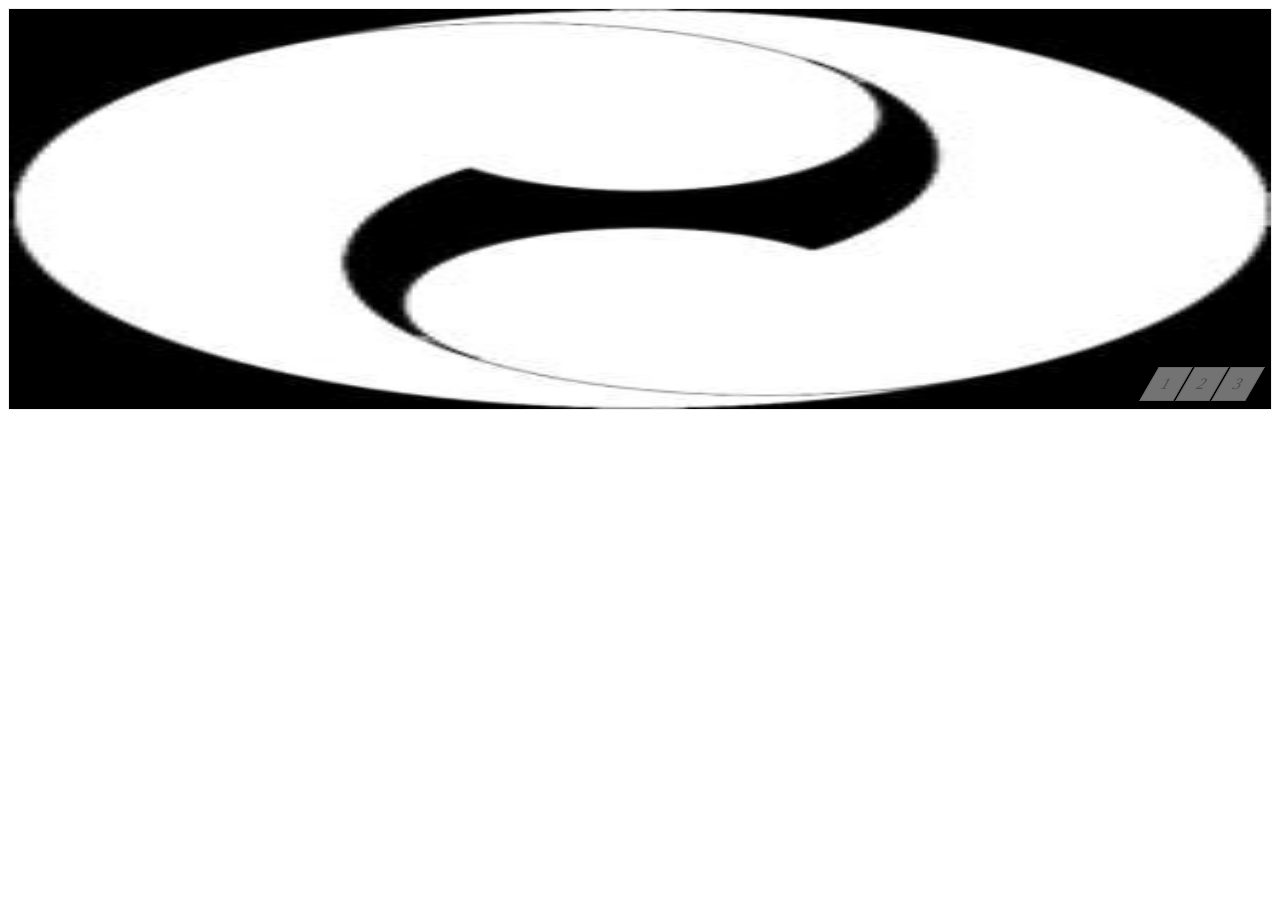
==== index.html @ d09cf243 "1" ====
<!DOCTYPE html>
<html>

<head>
    <meta charset="utf-8">
    <link rel="stylesheet" href="./Carousel.css">
    <title>图片轮播</title>
</head>

<body>
    <div class="carousel-contain">
        <div class="carousel-indexs carousel-indexs-right">
            <a class="carousel-index" href="#1">1</a>
            <a class="carousel-index" href="#2">2</a>
            <a class="carousel-index" href="#3">3</a>
        </div>
        <div class="carousel-items">
            <div class="carosel-item" id="1"><img class="carousel-image" src="./img/test1.jpg"/></div>
            <div class="carosel-item" id="2"><img class="carousel-image" /></div>
            <div class="carosel-item" id="3"><img class="carousel-image" /></div>
        </div>
    </div>
</body>

</html>
---- Carousel.css ----
.carousel-contain{
    position: relative;
    height: 400px;
    border: 1px solid #eee;
}
.carousel-indexs{
        opacity: 0.5;
}
.carousel-indexs:hover{
    opacity: 1;
}
.carousel-indexs-right{
    position: absolute;
    right: 1rem;
    bottom: 0.5rem;

}

.carousel-index{
    display: block;
    float: left;
    height: 2rem;
    width: 2rem;
    line-height: 2rem;
    border:1px solid #ccc;
    text-align: center; 
    margin-left:2px;
    text-decoration: none;
    color:#989898;
    background: #e5e5e5;
    transform: skewX(-30deg);

}
.carousel-index:active{
   background: #333;
   color: #e5e5e5;
}
.carousel-index-active{
   background: #333;
   color: #e5e5e5;
}
.carousel-items{
    width: 100%;
    height: inherit;
    overflow: hidden;
}
.carosel-item{
    width: 100%;
    height: inherit;
}
.carousel-image{
    width: inherit;
    height: inherit;
}
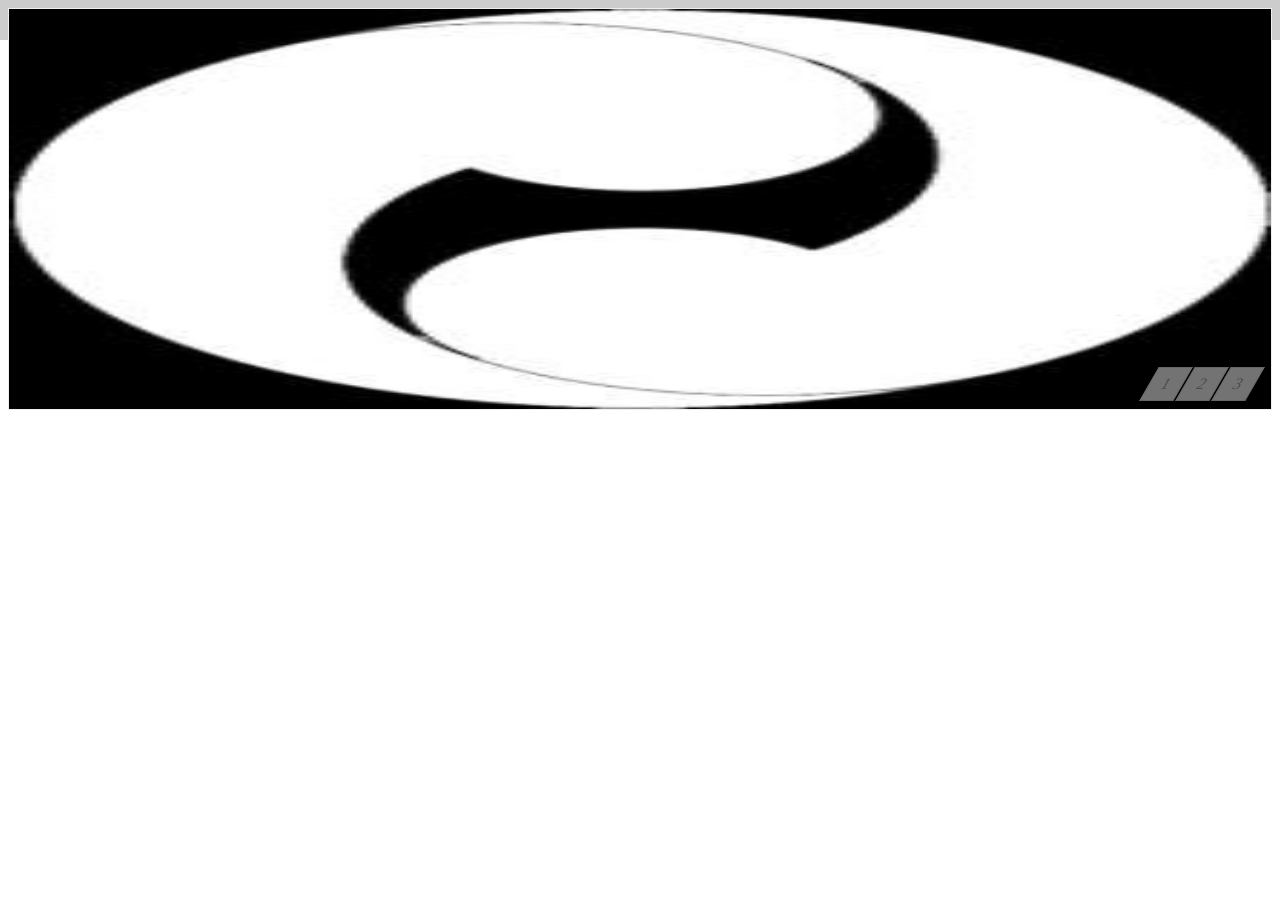
==== commit 6aecc5a2: "1" ====
--- a/index.html
+++ b/index.html
@@ -8,6 +8,18 @@
 </head>
 
 <body>
+    <div class="nav">
+        <div class="nav-contain">
+            <ul class="nav-items">
+                <li class="nav-item"><a href="/" class="nav-link">首页</a></li>
+                <li class="nav-item"><a href="/profile" class="nav-link">个人</a></li>
+            </ul>
+            <ul class="nav-right">
+                <li class="nav-item"><a href="/profile" class="nav-link">redis</a></li>
+                <li class="nav-item"><a href="javascrit:void(0)" class="nav-link">退出</a></li>
+            </ul>
+        </div>
+    </div>
     <div class="carousel-contain">
         <div class="carousel-indexs carousel-indexs-right">
             <a class="carousel-index" href="#1">1</a>
@@ -15,7 +27,7 @@
             <a class="carousel-index" href="#3">3</a>
         </div>
         <div class="carousel-items">
-            <div class="carosel-item" id="1"><img class="carousel-image" src="./img/test1.jpg"/></div>
+            <div class="carosel-item" id="1"><img class="carousel-image" src="./img/test1.jpg" /></div>
             <div class="carosel-item" id="2"><img class="carousel-image" /></div>
             <div class="carosel-item" id="3"><img class="carousel-image" /></div>
         </div>
--- a/Carousel.css
+++ b/Carousel.css
@@ -1,3 +1,58 @@
+.nav {
+    position: fixed;
+    top: 0px;
+    left: 0px;
+    width: 100%;
+    height: 2em;
+    font-size: 20px;
+    font-weight: bold;
+    background: -webkit-gradient(linear, center top, center bottom, from(#c3c3c3), to(#ccc));
+    background: -webkit-linear-gradient(top, #c3c3c3, #ccc);
+    background: -o-linear-gradient(top, #c3c3c3, #ccc);
+    background: -moz-linear-gradient(top, #c3c3c3, #ccc);
+    background: #ccc;
+}
+.nav-contain
+.nav-items {
+    float: left;
+    margin: 0;
+    padding: 0;
+
+}
+.nav-right{
+    float: right;
+    margin: 0;
+    padding: 0;
+}
+.nav-item {
+    display: inline-block;
+}
+
+.nav-link {
+    display: inline-block;
+    line-height: 2em;
+    text-decoration: none;
+    padding: 0 0.25em;
+    color: #888;
+}
+
+.nav-link:hover {
+    color: #111;
+    border-radius: 2px;
+    background: #ccc;
+    background: -webkit-gradient(linear, center top, center bottom, from(#c3c3c3), to(#999));
+    background: -webkit-linear-gradient(top, #c3c3c3, #999);
+    background: -o-linear-gradient(top, #c3c3c3, #999);
+    background: -moz-linear-gradient(top, #c3c3c3, #999);
+}
+
+@media screen and (max-width: 750px) {}
+
+@media screen and (min-width: 780px) {
+    .nav-contain {
+        margin: 0 10%;
+    }
+
 .carousel-contain{
     position: relative;
     height: 400px;
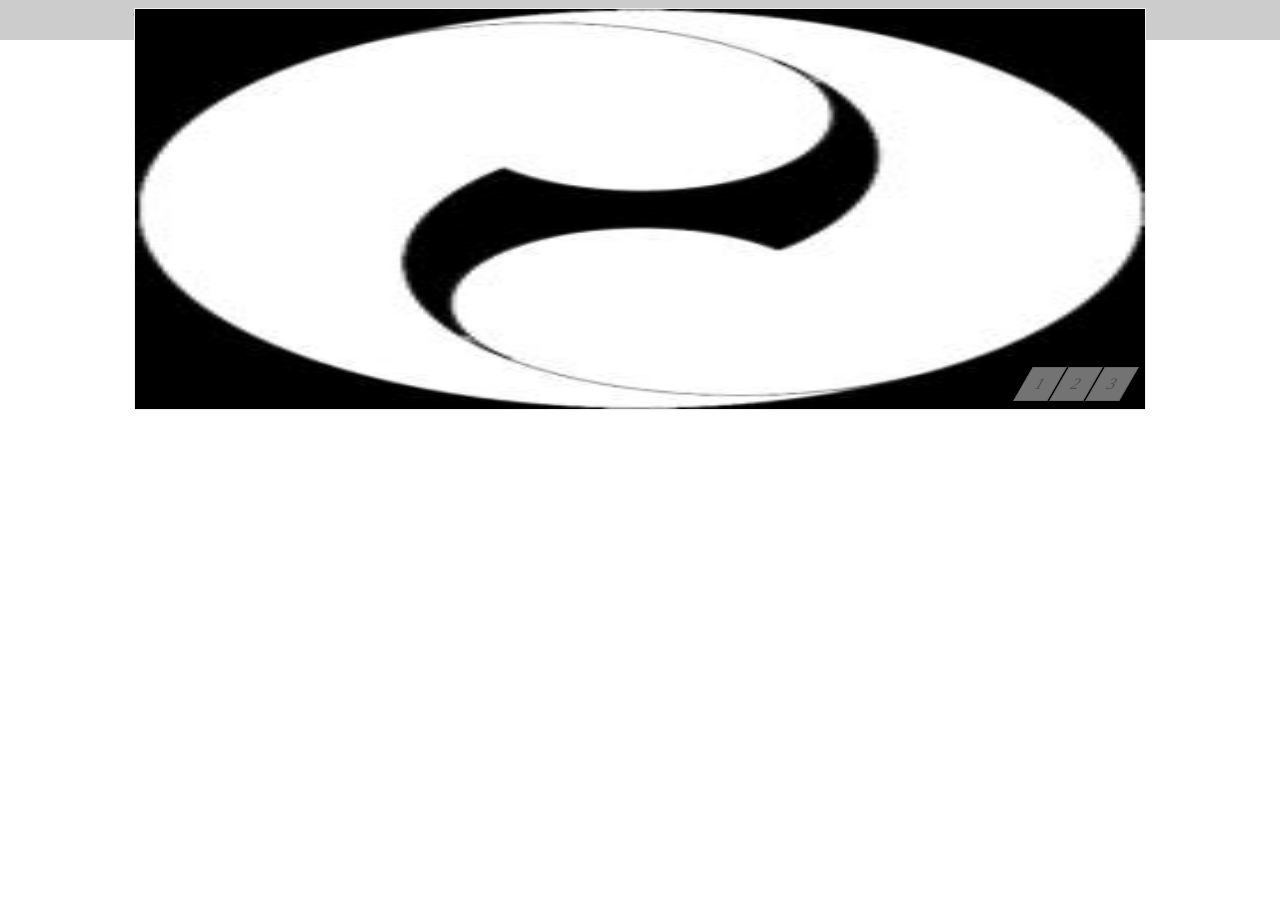
==== commit d162f25f: "1" ====
--- a/index.html
+++ b/index.html
@@ -4,6 +4,7 @@
 <head>
     <meta charset="utf-8">
     <link rel="stylesheet" href="./Carousel.css">
+    <link rel="stylesheet" href="./index.css">
     <title>图片轮播</title>
 </head>
 
@@ -11,15 +12,16 @@
     <div class="nav">
         <div class="nav-contain">
             <ul class="nav-items">
-                <li class="nav-item"><a href="/" class="nav-link">首页</a></li>
-                <li class="nav-item"><a href="/profile" class="nav-link">个人</a></li>
+                <li class="nav-item"><a href="#" class="nav-link">首页</a></li>
+                <li class="nav-item"><a href="#" class="nav-link">个人</a></li>
             </ul>
             <ul class="nav-right">
-                <li class="nav-item"><a href="/profile" class="nav-link">redis</a></li>
+                <li class="nav-item"><a href="#" class="nav-link">redis</a></li>
                 <li class="nav-item"><a href="javascrit:void(0)" class="nav-link">退出</a></li>
             </ul>
         </div>
     </div>
+    <div class="text-body">
     <div class="carousel-contain">
         <div class="carousel-indexs carousel-indexs-right">
             <a class="carousel-index" href="#1">1</a>
@@ -32,6 +34,8 @@
             <div class="carosel-item" id="3"><img class="carousel-image" /></div>
         </div>
     </div>
+    </div>
+    <script src="./index.js"></script>
 </body>
 
 </html>
--- a/Carousel.css
+++ b/Carousel.css
@@ -1,4 +1,4 @@
-.nav {
+    .nav {
     position: fixed;
     top: 0px;
     left: 0px;
@@ -12,18 +12,19 @@
     background: -moz-linear-gradient(top, #c3c3c3, #ccc);
     background: #ccc;
 }
-.nav-contain
-.nav-items {
+
+.nav-contain .nav-items {
     float: left;
     margin: 0;
     padding: 0;
+}
 
-}
-.nav-right{
+.nav-right {
     float: right;
     margin: 0;
     padding: 0;
 }
+
 .nav-item {
     display: inline-block;
 }
@@ -52,58 +53,55 @@
     .nav-contain {
         margin: 0 10%;
     }
-
-.carousel-contain{
-    position: relative;
-    height: 400px;
-    border: 1px solid #eee;
 }
-.carousel-indexs{
+    .carousel-contain {
+        position: relative;
+        height: 400px;
+        border: 1px solid #eee;
+    }
+    .carousel-indexs {
         opacity: 0.5;
-}
-.carousel-indexs:hover{
-    opacity: 1;
-}
-.carousel-indexs-right{
-    position: absolute;
-    right: 1rem;
-    bottom: 0.5rem;
-
-}
-
-.carousel-index{
-    display: block;
-    float: left;
-    height: 2rem;
-    width: 2rem;
-    line-height: 2rem;
-    border:1px solid #ccc;
-    text-align: center; 
-    margin-left:2px;
-    text-decoration: none;
-    color:#989898;
-    background: #e5e5e5;
-    transform: skewX(-30deg);
-
-}
-.carousel-index:active{
-   background: #333;
-   color: #e5e5e5;
-}
-.carousel-index-active{
-   background: #333;
-   color: #e5e5e5;
-}
-.carousel-items{
-    width: 100%;
-    height: inherit;
-    overflow: hidden;
-}
-.carosel-item{
-    width: 100%;
-    height: inherit;
-}
-.carousel-image{
-    width: inherit;
-    height: inherit;
-}
+    }
+    .carousel-indexs:hover {
+        opacity: 1;
+    }
+    .carousel-indexs-right {
+        position: absolute;
+        right: 1rem;
+        bottom: 0.5rem;
+    }
+    .carousel-index {
+        display: block;
+        float: left;
+        height: 2rem;
+        width: 2rem;
+        line-height: 2rem;
+        border: 1px solid #ccc;
+        text-align: center;
+        margin-left: 2px;
+        text-decoration: none;
+        color: #989898;
+        background: #e5e5e5;
+        transform: skewX(-30deg);
+    }
+    .carousel-index:active {
+        background: #333;
+        color: #e5e5e5;
+    }
+    .carousel-index-active {
+        background: #333;
+        color: #e5e5e5;
+    }
+    .carousel-items {
+        width: 100%;
+        height: inherit;
+        overflow: hidden;
+    }
+    .carosel-item {
+        width: 100%;
+        height: inherit;
+    }
+    .carousel-image {
+        width: inherit;
+        height: inherit;
+    }
--- a/index.css
+++ b/index.css
@@ -0,0 +1,7 @@
+@media screen and (max-width: 750px) {}
+
+@media screen and (min-width: 780px) {
+    .text-body {
+        margin: 0 10%;
+    }
+}
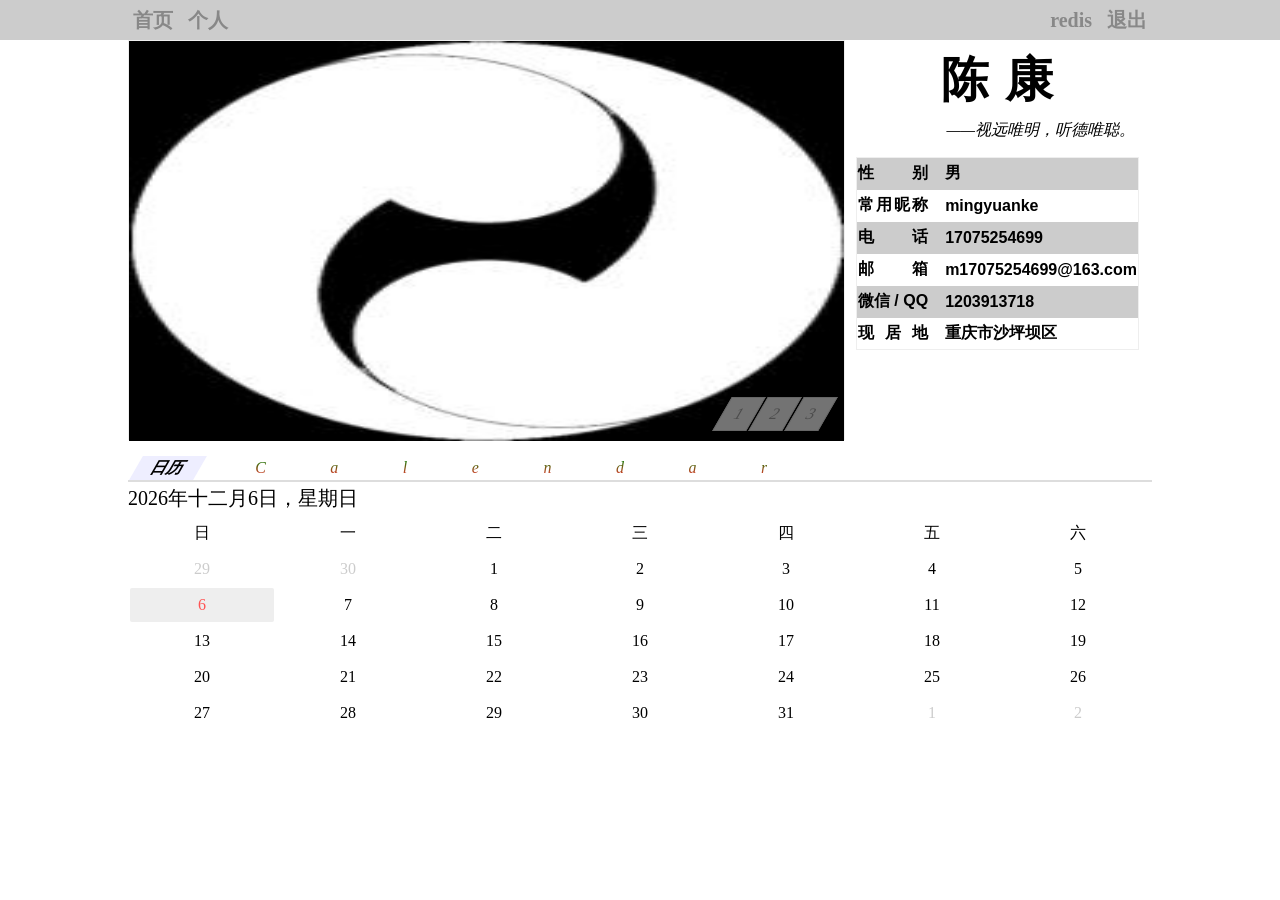
==== commit 2a150ae1: "1" ====
--- a/index.html
+++ b/index.html
@@ -22,19 +22,63 @@
         </div>
     </div>
     <div class="text-body">
-    <div class="carousel-contain">
-        <div class="carousel-indexs carousel-indexs-right">
-            <a class="carousel-index" href="#1">1</a>
-            <a class="carousel-index" href="#2">2</a>
-            <a class="carousel-index" href="#3">3</a>
+        <div class="carousel-contain">
+            <div class="carousel-indexs carousel-indexs-right">
+                <a class="carousel-index" href="#1">1</a>
+                <a class="carousel-index" href="#2">2</a>
+                <a class="carousel-index" href="#3">3</a>
+            </div>
+            <div class="carousel-items">
+                <div class="carosel-item" id="1"><img class="carousel-image" src="./img/test1.jpg" /></div>
+                <div class="carosel-item" id="2"><img class="carousel-image" /></div>
+                <div class="carosel-item" id="3"><img class="carousel-image" /></div>
+            </div>
         </div>
-        <div class="carousel-items">
-            <div class="carosel-item" id="1"><img class="carousel-image" src="./img/test1.jpg" /></div>
-            <div class="carosel-item" id="2"><img class="carousel-image" /></div>
-            <div class="carosel-item" id="3"><img class="carousel-image" /></div>
+        <div class="profile-info">
+            <div class="info-name"><span>陈</span><span>康</span></div>
+            <div class="info-tip"><cite>——视远唯明，听德唯聪。</cite></div>
+            <table class="info-table">
+                <toby>
+                    <tr>
+                        <td>性 别</td>
+                        <td>男</td>
+                    </tr>
+                    <tr>
+                        <td>常用昵称</td>
+                        <td>mingyuanke</td>
+                    </tr>
+                    <tr>
+                        <td>电话</td>
+                        <td>17075254699</td>
+                    </tr>
+                    <tr>
+                        <td>邮箱</td>
+                        <td>m17075254699@163.com</td>
+                    </tr>
+                    <tr>
+                        <td>微信 / QQ</td>
+                        <td>1203913718</td>
+                    </tr>
+                    <tr>
+                        <td>现居地</td>
+                        <td>重庆市沙坪坝区</td>
+                    </tr>
+                </toby>
+            </table>
+        </div>
+        <div class="text-time">
+            <div class="text-calendar">
+                <div class="calendar-alt">
+                    <div class="calendar-des"><span>日历</span></div>
+                    <div class="calendar-en">C a l e n d a r</div>
+                </div>
+                <div class="time-picker"></div>
+            </div>
+            <div class="time-tree">  
+            </div>
         </div>
     </div>
-    </div>
+
     <script src="./index.js"></script>
 </body>
 
--- a/Carousel.css
+++ b/Carousel.css
@@ -1,5 +1,4 @@
     .nav {
-    position: fixed;
     top: 0px;
     left: 0px;
     width: 100%;
@@ -47,9 +46,9 @@
     background: -moz-linear-gradient(top, #c3c3c3, #999);
 }
 
-@media screen and (max-width: 750px) {}
+@media screen and (max-width: 1259px) {}
 
-@media screen and (min-width: 780px) {
+@media screen and (min-width: 1260px) {
     .nav-contain {
         margin: 0 10%;
     }
@@ -58,6 +57,7 @@
         position: relative;
         height: 400px;
         border: 1px solid #eee;
+        box-sizing: border-box;
     }
     .carousel-indexs {
         opacity: 0.5;
--- a/index.css
+++ b/index.css
@@ -1,7 +1,149 @@
-@media screen and (max-width: 750px) {}
+body, html, div {
+    margin: 0;
+    padding: 0;
+}
 
-@media screen and (min-width: 780px) {
+.info-name {
+    font-family: 'Gill Sans', 'Gill Sans MT', Calibri, 'Trebuchet MS', sans-serif;
+    font-size: 48px;
+    line-height: 5rem;
+    text-align: center;
+    font-weight: bold;
+}
+
+.profile-info {
+    height: 400px;
+}
+
+.info-name span {
+    margin: 0 0.5rem;
+}
+
+.info-table {
+    font-family: 'Gill Sans', 'Gill Sans MT', Calibri, 'Trebuchet MS', sans-serif;
+    font-weight: bold;
+    margin: 0 auto;
+    border-collapse: collapse;
+    border: 1px solid #eee;
+}
+
+.info-tip {
+    text-align: right;
+    margin: 0 1rem 1rem 0;
+}
+
+.info-table tr td:nth-of-type(1) {
+    text-align: justify;
+    text-align-last: justify;
+}
+
+.info-table tr td:nth-of-type(2) {
+    padding-left: 1rem;
+}
+
+.info-table tr {
+    height: 2rem;
+}
+
+.info-table tr td {
+    overflow: hidden;
+}
+
+.info-table tr:nth-of-type(odd) {
+    background: #ccc;
+}
+
+@media screen and (max-width: 1259px) {
+    .info-table {
+        width: 90%;
+    }
+}
+
+@media screen and (min-width: 1260px) {
     .text-body {
         margin: 0 10%;
     }
+    .carousel-contain {
+        float: left;
+        width: 70%;
+    }
+    .profile-info {
+        float: left;
+        width: 30%;
+        margin-left: -1px;
+    }
+}
+.text-time {
+        width: 100%;
+    }
+@media screen and (min-width: 1550px) {
+    .info-table tr td:nth-of-type(1) {
+        padding: 0 1rem 0 2rem;
+        width: 42%;
+    }
+    .info-table {
+        width: 90%;
+    }
+    .text-time {
+        width: 20%;
+    }
+}
+
+.text-time {
+    float: left;
+    padding-top: 1rem;
+}
+
+.calendar-alt {
+    border-bottom: 2px solid #ddd;
+}
+
+.calendar-des {
+    display: inline-block;
+    width: 4rem;
+    background: #eef;
+    line-height: 1.5rem;
+    text-align: center;
+    font-weight: bold;
+    transform: skewX(-30deg);
+    margin-left: 0.5rem;
+}
+
+.calendar-en {
+    display: inline-block;
+    width: 50%;
+    margin-left: 5%;
+    text-align: justify;
+    text-align-last: justify;
+    font-style: italic;
+    background-image: -webkit-gradient(linear, 0 0, 0 bottom, from(rgba(0, 128, 0, 1)), to(rgba(255, 51, 51, 1)));
+    -webkit-background-clip: text;
+    -webkit-text-fill-color: transparent;
+}
+
+.time-picker-table {
+    width: 100%;
+}
+
+.time-picker-table td {
+    width: 14%;
+    text-align: center;
+    line-height: 2rem;
+    border-radius: 2px;
+    cursor: pointer;
+}
+.time-picker-table tbody td:hover{
+    background: #ccc;
+}
+.time-picker-table .last-month, .time-picker-table .next-month {
+    color: #ccc;
+}
+.time-picker-table .today {
+    background: #eee;
+    color: #f55;
+}
+.time-show{
+    font-family: '微软雅黑';
+    font-size: 20px;
+    line-height: 2rem;
 }
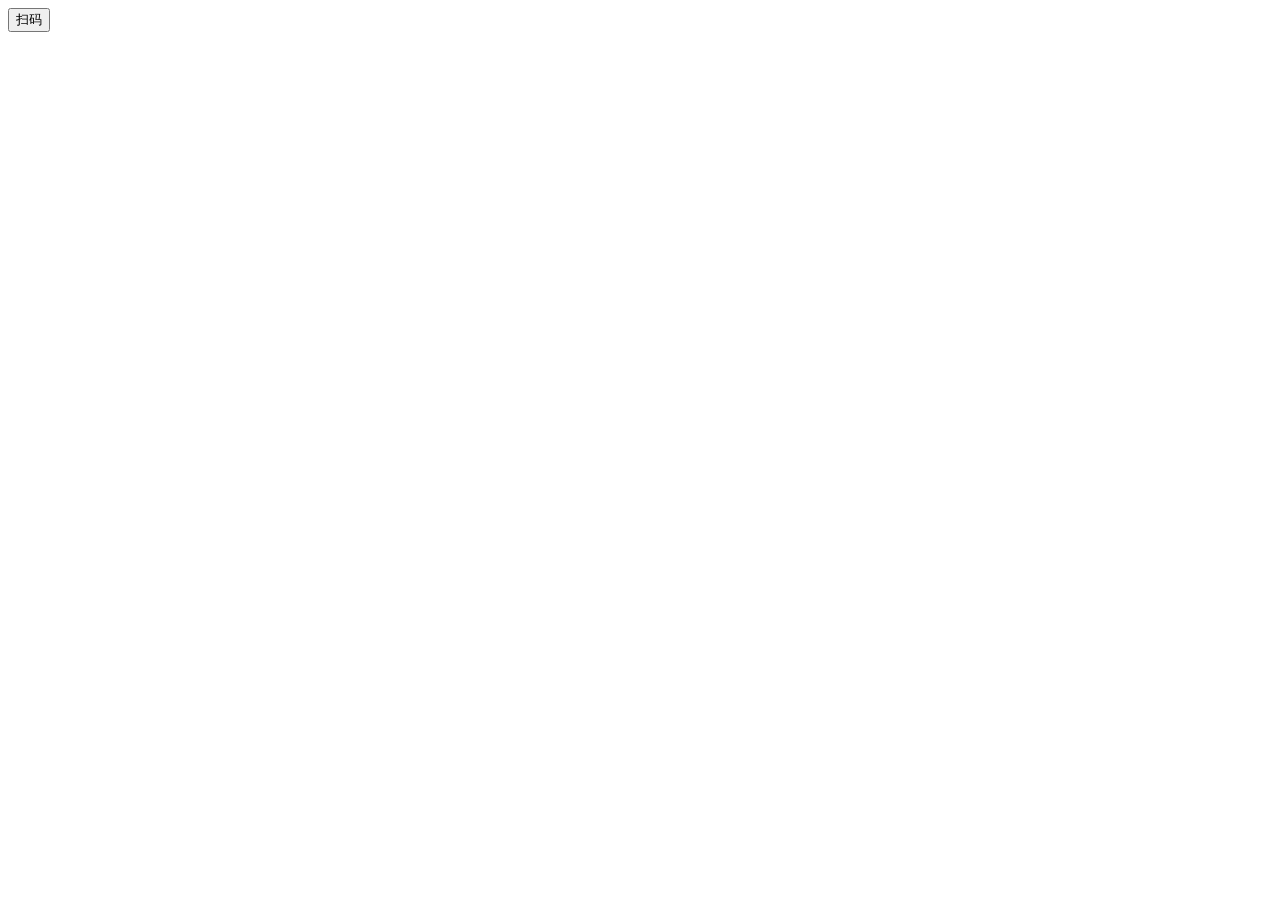
==== commit 24102b4b: "1" ====
--- a/index.html
+++ b/index.html
@@ -1,85 +1,12 @@
-<!DOCTYPE html>
+<!Doctype html>
 <html>
-
-<head>
-    <meta charset="utf-8">
-    <link rel="stylesheet" href="./Carousel.css">
-    <link rel="stylesheet" href="./index.css">
-    <title>图片轮播</title>
-</head>
-
-<body>
-    <div class="nav">
-        <div class="nav-contain">
-            <ul class="nav-items">
-                <li class="nav-item"><a href="#" class="nav-link">首页</a></li>
-                <li class="nav-item"><a href="#" class="nav-link">个人</a></li>
-            </ul>
-            <ul class="nav-right">
-                <li class="nav-item"><a href="#" class="nav-link">redis</a></li>
-                <li class="nav-item"><a href="javascrit:void(0)" class="nav-link">退出</a></li>
-            </ul>
-        </div>
-    </div>
-    <div class="text-body">
-        <div class="carousel-contain">
-            <div class="carousel-indexs carousel-indexs-right">
-                <a class="carousel-index" href="#1">1</a>
-                <a class="carousel-index" href="#2">2</a>
-                <a class="carousel-index" href="#3">3</a>
-            </div>
-            <div class="carousel-items">
-                <div class="carosel-item" id="1"><img class="carousel-image" src="./img/test1.jpg" /></div>
-                <div class="carosel-item" id="2"><img class="carousel-image" /></div>
-                <div class="carosel-item" id="3"><img class="carousel-image" /></div>
-            </div>
-        </div>
-        <div class="profile-info">
-            <div class="info-name"><span>陈</span><span>康</span></div>
-            <div class="info-tip"><cite>——视远唯明，听德唯聪。</cite></div>
-            <table class="info-table">
-                <toby>
-                    <tr>
-                        <td>性 别</td>
-                        <td>男</td>
-                    </tr>
-                    <tr>
-                        <td>常用昵称</td>
-                        <td>mingyuanke</td>
-                    </tr>
-                    <tr>
-                        <td>电话</td>
-                        <td>17075254699</td>
-                    </tr>
-                    <tr>
-                        <td>邮箱</td>
-                        <td>m17075254699@163.com</td>
-                    </tr>
-                    <tr>
-                        <td>微信 / QQ</td>
-                        <td>1203913718</td>
-                    </tr>
-                    <tr>
-                        <td>现居地</td>
-                        <td>重庆市沙坪坝区</td>
-                    </tr>
-                </toby>
-            </table>
-        </div>
-        <div class="text-time">
-            <div class="text-calendar">
-                <div class="calendar-alt">
-                    <div class="calendar-des"><span>日历</span></div>
-                    <div class="calendar-en">C a l e n d a r</div>
-                </div>
-                <div class="time-picker"></div>
-            </div>
-            <div class="time-tree">  
-            </div>
-        </div>
-    </div>
-
-    <script src="./index.js"></script>
-</body>
-
-</html>+	<head>
+	<meta charset="utf-8">
+		<title></title>
+	</head>
+	<body>
+	<input type="button" id="scanQRCode" value="扫码"/>
+		<script src=" https://res.wx.qq.com/open/js/jweixin-1.0.0.js"></script>
+		<script src="./validate.js"></script>
+	</body>
+</html>
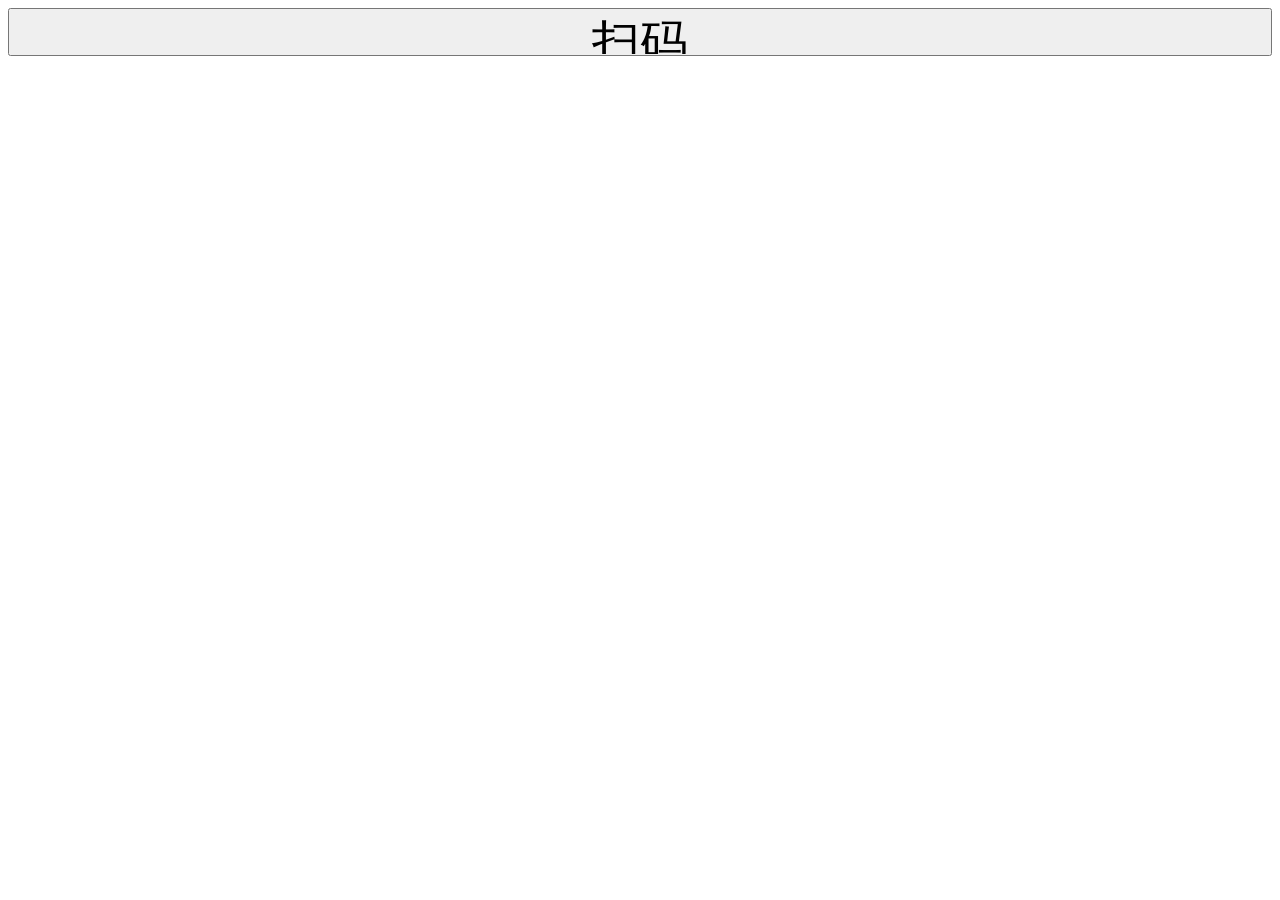
==== commit 463a61d9: "12" ====
--- a/index.html
+++ b/index.html
@@ -1,7 +1,9 @@
 <!Doctype html>
 <html>
 	<head>
+	<link rel="stylesheet" type="text/css" href="vaStyle.css">
 	<meta charset="utf-8">
+	<meta name=”viewport” content=”initial-scale=1.0, minimum-scale=1.0, maximum-scale=1.0, user-scalable=no”/>
 		<title></title>
 	</head>
 	<body>
--- a/vaStyle.css
+++ b/vaStyle.css
@@ -0,0 +1,8 @@
+input[type="button"]{
+	display: block;
+	width: 100%;
+	height: 3rem;
+	line-height: 3rem;
+	text-align: center;
+	font-size:3rem;
+}
